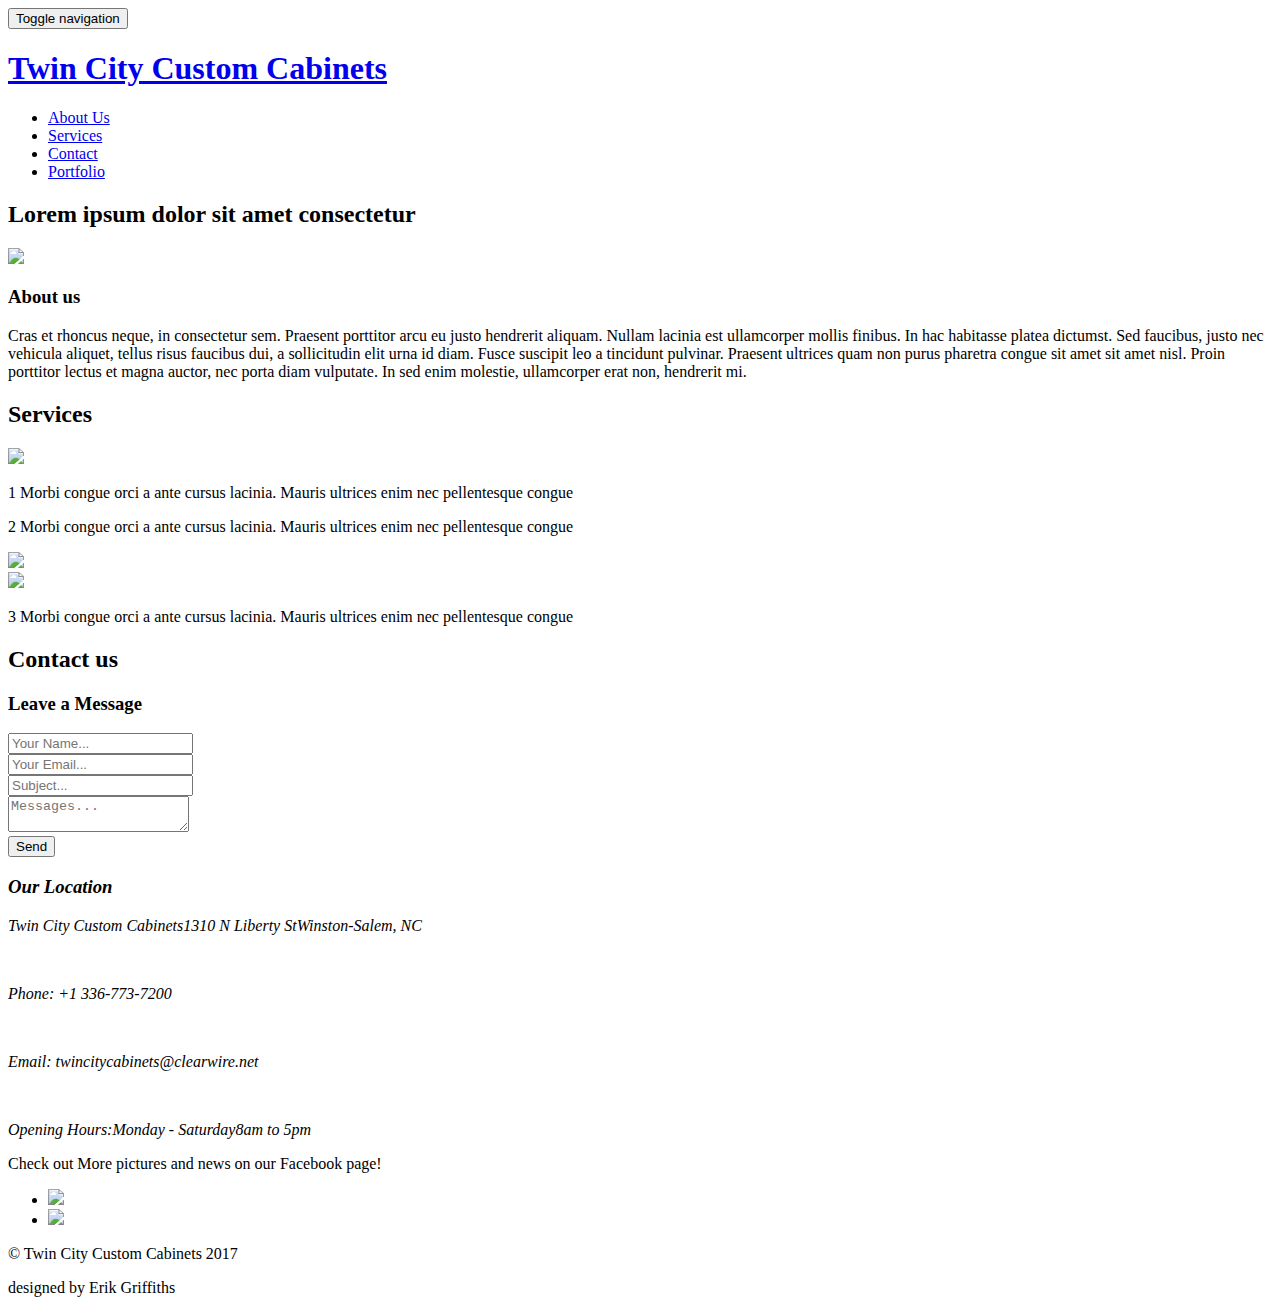
==== index.html @ 6705ba2a "Add files via upload" ====
<!DOCTYPE html>
<!--[if lt IE 7]>      <html lang="en" class="no-js lt-ie9 lt-ie8 lt-ie7"> <![endif]-->
<!--[if IE 7]>         <html lang="en" class="no-js lt-ie9 lt-ie8"> <![endif]-->
<!--[if IE 8]>         <html lang="en" class="no-js lt-ie9"> <![endif]-->
<!--[if gt IE 8]><!--> <html lang="en" class="no-js"> <!--<![endif]-->
    <head>
    	<!-- meta character set -->
        <meta charset="utf-8">
		<!-- Always force latest IE rendering engine or request Chrome Frame -->
        <meta http-equiv="X-UA-Compatible" content="IE=edge,chrome=1">
        <title>Twin City Custom Cabinets</title>
		<!-- Meta Description -->
        <meta name="description" content="">
        <meta name="keywords" content="">
        <meta name="author" content="Erik Griffiths">

		<!-- Mobile Specific Meta -->
        <meta name="viewport" content="width=device-width, initial-scale=1">

		<!-- CSS
		================================================== -->

		<link href='http://fonts.googleapis.com/css?family=Open+Sans:400,300,700' rel='stylesheet' type='text/css'>
    <link href="https://fonts.googleapis.com/css?family=Roboto" rel="stylesheet">
    <link href="https://fonts.googleapis.com/css?family=Open+Sans" rel="stylesheet">
		<!-- Fontawesome Icon font -->
        <link rel="stylesheet" href="css/font-awesome.min.css">
		<!-- bootstrap.min -->
        <link rel="stylesheet" href="css/jquery.fancybox.css">
		<!-- bootstrap.min -->
        <link rel="stylesheet" href="css/bootstrap.css">
		<!-- bootstrap.min -->
        <link rel="stylesheet" href="css/owl.carousel.css">
		<!-- bootstrap.min -->
        <link rel="stylesheet" href="css/slit-slider.css">
		<!-- bootstrap.min -->
        <link rel="stylesheet" href="css/animate.css">
		<!-- Main Stylesheet -->
        <link rel="stylesheet" href="css/main.css">

		<!-- Modernizer Script for old Browsers -->
        <script src="js/modernizr-2.6.2.min.js"></script>

    </head>

    <body id="body">

		<!-- preloader -->
		<div id="preloader">
      <div class="preloader1">
           <span></span>
           <span></span>
           <span></span>
           <span></span>
           <span></span>
           <span></span>
           <span></span>
           <span></span>
           <span></span>
           <span></span>
          </div>
		</div>
		<!-- end preloader -->

        <!--
        Fixed Navigation
        ==================================== -->
        <header id="navigation" class="navbar-inverse navbar-fixed-top animated-header">

                <div class="navbar-header">
                    <!-- responsive nav button -->
					<button type="button" class="navbar-toggle" data-toggle="collapse" data-target=".navbar-collapse">
						<span class="sr-only">Toggle navigation</span>
						<span class="icon-bar"></span>
						<span class="icon-bar"></span>
						<span class="icon-bar"></span>
                    </button>
					<!-- /responsive nav button -->

					<!-- logo -->
					<h1 class="brand">
						<a href="#body">Twin City Custom Cabinets</a>
					</h1>
					<!-- /logo -->
                </div>

				<!-- main nav -->
                <nav class="collapse navbar-collapse navbar-right" role="navigation">

                    <ul class="nav navbar-nav">
                        <li><a href="#about">About Us</a></li>
                        <li><a href="#service">Services</a></li>
                        <li><a href="#contact">Contact</a></li>
                        <li><a href="portfolio.html">Portfolio</a></li>
                    </ul>

                </nav>
				<!-- /main nav -->


        </header>
        <!--
        End Fixed Navigation
        ==================================== -->

		<main class="site-content" role="main">

        <!--
        Home Slider
        ==================================== -->

		<section id="home">

				<div class="opening">

        </div>
        <div class="caption-content" >
            <h2>Lorem ipsum dolor sit amet consectetur</h2>
            <p></p>

        </div>
          <!--<div class="continue-icon">
            <a href="#service"><i class="fa fa-angle-double-down fa-3x"></i></a>
          </div>-->
		</section>

        <!--
        End Home SliderEnd
        ==================================== -->

        <!-- about section -->
        <section id="about">
          <div class="shape">
            </div>
          <div class="container">
            <div class="row no-gutter">
              <div class="col-md-4 col-xs-12 wow animated fadeInLeft">
                <img src="img/14690860_1115440828552560_2654592080508162245_n.jpg" width="100%" ></img>
              </div>
              <div class="col-md-8 col-xs-12 message wow animated fadeInRight">
              <h3>About us</h3>
              <p>Cras et rhoncus neque, in consectetur sem. Praesent porttitor arcu eu justo hendrerit aliquam. Nullam lacinia est ullamcorper mollis finibus. In hac habitasse platea dictumst. Sed faucibus, justo nec vehicula aliquet, tellus risus faucibus dui, a sollicitudin elit urna id diam. Fusce suscipit leo a tincidunt pulvinar. Praesent ultrices quam non purus pharetra congue sit amet sit amet nisl. Proin porttitor lectus et magna auctor, nec porta diam vulputate. In sed enim molestie, ullamcorper erat non, hendrerit mi.</p>
            </div>
            </div>
            </div>
        </section>



			 <!--Service section-->
			<section id="service">
        <div class="">

						<div class="sec-title text-center">
							<h2 class="">Services</h2>
							<p class=""></p>
						</div>
            <div id="grid">

              <div id="image1"class="image  grid-item line1">
              <img src="img/services/pexels-photo-239886.jpeg"></img>
            </div>
              <div id="discription1" class="discription grid-item line1">
                <p>1 Morbi congue orci a ante cursus lacinia. Mauris ultrices enim nec pellentesque congue</p>
                </div>



              <div id="discription2" class="discription grid-item line2">
                <p>2 Morbi congue orci a ante cursus lacinia. Mauris ultrices enim nec pellentesque congue</p>
              </div>
              <div id="image2" class="image grid-item line2">
              <img src="img/services/10300787_777779992318647_8379917099890506531_n.jpg"></img>
              </div>


              <div id="image3" class="image grid-item line3">
              <img src="img/services/pexels-photo-29596.jpg" ></img>
            </div>
              <div id="discription3" class="discription grid-item line3">
                <p>3 Morbi congue orci a ante cursus lacinia. Mauris ultrices enim nec pellentesque congue</p>
                </div>


          </div>
				</div>
			</section>
			<!-- end Service section -->

      <!--Devices section
     <section id="Devices">
       <div class="shape">
       </div>
       <div class="container">
         <div class="row">

           <div class="sec-title text-center">
             <h2 class="wow animated bounceInLeft"></h2>
             <h3 class="wow animated bounceInRight">Your customers are not limited to a single device why should your website be?</h3>
           </div>
           <div class="col-md-6 col-sm-6 col-xs-16 text-center wow animated fadeInRight"  data-wow-delay="0.2s">
             <div class="device-item">
               <div class="computer-icon">
                 <img src="img/icons/responsive-icon-24460.png" width="500px">
              </div>
             </div>
           </div>
           <div class="col-md-6 col-sm-6 col-xs-16 text-center wow animated fadeInRight">
             <div class="device-item">
               <div class="text">
                 <p>We create websites using the newest and most efficient methods. This way your website will work and scale across all devices.</p>
               </div>
             </div>
           </div>


       </div>
     </div>
     </section>
     <!-- end Devices section -->

     <!--SEO section
    <section id="marketing">
      <div class="shape">
      </div>
      <div class="container">
        <div class="row">

          <div class="sec-title text-center">
            <h2 class="wow animated bounceInLeft"></h2>
            <h3 class="wow animated bounceInRight">Elevate your Brand</h3>
          </div>
          <div class="col-md-5 col-sm-6 col-xs-16 sec-title text-center">
            <h2 class="wow animated bounceInLeft"></h2>
            <h4 class="wow animated bounceInLeft">Bring your brand into the modern era with a beautiful fully loaded responsive website.</h4>
            <h4 class="wow animated bounceInLeft">We can help advertise or improve sells through marketing or bring fresh ideas to help you reach your goals.</h4>

          </div>
          <div class="col-md-7 col-sm-6 col-xs-16">
          <div class="col-md-4 col-sm-6 col-xs-16 text-center wow animated zoomIn">
            <div class="marketing-item">
              <div class="marketing-icon">
                <i class="fa fa-globe fa-3x"></i>
              </div>
              <h3></h3>
              <p>Let the world see your brand</p>
            </div>
          </div>

          <div class="col-md-4 col-sm-6 col-xs-16 text-center wow animated zoomIn" data-wow-delay="0.2s">
            <div class="marketing-item">
              <div class="marketing-icon">
                <i class="fa fa-shopping-cart fa-3x"></i>
              </div>
              <h3></h3>
              <p>Create a online store. </p>
            </div>
          </div>

          <div class="col-md-4 col-sm-6 col-xs-16 text-center wow animated zoomIn" data-wow-delay="0.4s">
            <div class="marketing-item">
              <div class="marketing-icon">
                <i class="fa fa-google-plus fa-3x"></i>
              </div>
              <h3></h3>
              <p>Put your brand on the map with google</p>
            </div>
          </div>
          <div class="col-md-4 col-sm-6 col-xs-16 text-center wow animated zoomIn" data-wow-delay="0.4s">
            <div class="marketing-item">
              <div class="marketing-icon">
                <i class="fa fa-facebook fa-3x"></i>
              </div>
              <h3></h3>
              <p>Start a community on facebook</p>
            </div>
          </div>
          <div class="col-md-4 col-sm-6 col-xs-16 text-center wow animated zoomIn" data-wow-delay="0.4s">
            <div class="marketing-item">
              <div class="marketing-icon">
                <i class="fa fa-line-chart fa-3x"></i>
              </div>
              <h3></h3>
              <p>Increase online brand awareness with SEO</p>
            </div>
          </div>
          <div class="col-md-4 col-sm-6 col-xs-16 text-center wow animated zoomIn" data-wow-delay="0.4s">
            <div class="marketing-item">
              <div class="marketing-icon">
                <i class="fa fa-rocket fa-3x"></i>
              </div>
              <h3></h3>
              <p>Reach new heights with online Advertisement</p>
            </div>
          </div>
          <div class="col-md-4 col-sm-6 col-xs-16 text-center wow animated zoomIn" data-wow-delay="0.4s">
            <div class="marketing-item">
              <div class="marketing-icon">
                <i class="fa fa-print fa-3x"></i>
              </div>
              <h3></h3>
              <p>Create hype with custom flyers</p>
            </div>
          </div>
          <div class="col-md-4 col-sm-6 col-xs-16 text-center wow animated zoomIn" data-wow-delay="0.4s">
            <div class="marketing-item">
              <div class="marketing-icon">
                <i class="fa fa-language fa-3x"></i>
              </div>
              <h3></h3>
              <p>Create a bilingual website </p>
            </div>
          </div>
          <div class="col-md-4 col-sm-6 col-xs-16 text-center wow animated zoomIn" data-wow-delay="0.4s">
            <div class="marketing-item">
              <div class="marketing-icon">
                <i class="fa fa-tasks fa-3x"></i>
              </div>
              <h3></h3>
              <p>Customize your entire experience</p>
            </div>
          </div>
      </div>
    </div>
    </div>
    </section>
    <section id="trans">
      <div class="shape">
        </div>
    </section>


		<!--	<portfolio section
			<section id="portfolio">
				<div class="container">
					<div class="row">

						<div class="sec-title text-center wow animated fadeInDown">
							<h2>FEATURED PROJECTS</h2>
							<p>Lorem ipsum dolor sit amet, consectetur adipiscing elit, sed do eiusmod tempor incididunt ut labore et dolore magna aliqua.</p>
						</div>


						<ul class="project-wrapper wow animated fadeInUp">
							<li class="portfolio-item">
								<img src="img/portfolio/item.jpg" class="img-responsive" alt="Lorem ipsum dolor sit amet, consectetur adipiscing elit, sed do eiusmod tempor incididunt ut labore et dolore magna aliqua. Ut enim ad minim veniam, quis nostrud exercitation ullamco laboris nisi ut aliquip ex ea commodo consequat">
								<figcaption class="mask">
									<h3>Wall street</h3>
									<p>Lorem Ipsum is simply dummy text of the printing and typesetting ndustry. </p>
								</figcaption>
								<ul class="external">
									<li><a class="fancybox" title="Araund The world" data-fancybox-group="works" href="img/portfolio/item.jpg"><i class="fa fa-search"></i></a></li>
									<li><a href=""><i class="fa fa-link"></i></a></li>
								</ul>
							</li>

							<li class="portfolio-item">
								<img src="img/portfolio/item2.jpg" class="img-responsive" alt="Lorem Ipsum is simply dummy text of the printing and typesetting ndustry. ">
								<figcaption class="mask">
									<h3>Wall street</h3>
									<p>Lorem Ipsum is simply dummy text of the printing and typesetting ndustry. </p>
								</figcaption>
								<ul class="external">
									<li><a class="fancybox" title="Wall street" href="img/slider/banner.jpg" data-fancybox-group="works" ><i class="fa fa-search"></i></a></li>
									<li><a href=""><i class="fa fa-link"></i></a></li>
								</ul>
							</li>

							<li class="portfolio-item">
								<img src="img/portfolio/item3.jpg" class="img-responsive" alt="Lorem Ipsum is simply dummy text of the printing and typesetting ndustry. ">
								<figcaption class="mask">
									<h3>Wall street</h3>
									<p>Lorem Ipsum is simply dummy text of the printing and typesetting ndustry. </p>
								</figcaption>
								<ul class="external">
									<li><a class="fancybox" title="Behind The world" data-fancybox-group="works" href="img/portfolio/item3.jpg"><i class="fa fa-search"></i></a></li>
									<li><a href=""><i class="fa fa-link"></i></a></li>
								</ul>
							</li>

							<li class="portfolio-item">
								<img src="img/portfolio/item4.jpg" class="img-responsive" alt="Lorem Ipsum is simply dummy text of the printing and typesetting ndustry.">
								<figcaption class="mask">
									<h3>Wall street</h3>
									<p>Lorem Ipsum is simply dummy text of the printing and typesetting ndustry. </p>
								</figcaption>
								<ul class="external">
									<li><a class="fancybox" title="Wall street 4" data-fancybox-group="works" href="img/portfolio/item4.jpg"><i class="fa fa-search"></i></a></li>
									<li><a href=""><i class="fa fa-link"></i></a></li>
								</ul>
							</li>

							<li class="portfolio-item">
								<img src="img/portfolio/item5.jpg" class="img-responsive" alt="Lorem Ipsum is simply dummy text of the printing and typesetting ndustry. ">
								<figcaption class="mask">
									<h3>Wall street</h3>
									<p>Lorem Ipsum is simply dummy text of the printing and typesetting ndustry. </p>
								</figcaption>
								<ul class="external">
									<li><a class="fancybox" title="Wall street 5" data-fancybox-group="works" href="img/portfolio/item5.jpg"><i class="fa fa-search"></i></a></li>
									<li><a href=""><i class="fa fa-link"></i></a></li>
								</ul>
							</li>

							<li class="portfolio-item">
								<img src="img/portfolio/item6.jpg" class="img-responsive" alt="Lorem Ipsum is simply dummy text of the printing and typesetting ndustry. ">
								<figcaption class="mask">
									<h3>Wall street</h3>
									<p>Lorem Ipsum is simply dummy text of the printing and typesetting ndustry. </p>
								</figcaption>
								<ul class="external">
									<li><a class="fancybox" title="Wall street 6" data-fancybox-group="works" href="img/portfolio/item6.jpg"><i class="fa fa-search"></i></a></li>
									<li><a href=""><i class="fa fa-link"></i></a></li>
								</ul>
							</li>
						</ul>

					</div>
				</div>
			</section>
			<!-- end portfolio section -->

			<!-- Testimonial section
			<section id="testimonials" class="parallax">
				<div class="overlay">
					<div class="container">
						<div class="row">

							<div class="sec-title text-center white wow animated fadeInDown">
								<h2>What people say</h2>
							</div>

							<div id="testimonial" class=" wow animated fadeInUp">
								<div class="testimonial-item text-center">
									<img src="img/member-1.jpg" alt="Our Clients">
									<div class="clearfix">
										<span>Katty Flower</span>
										<p>Lorem ipsum dolor sit amet, consectetur adipiscing elit, sed do eiusmod tempor incididunt ut labore et dolore magna aliqua. Ut enim ad minim veniam, quis nostrud exercitation ullamco laboris nisi ut aliquip ex ea commodo consequat. Duis aute irure dolor in reprehenderit in voluptate velit esse cillum dolore eu fugiat nulla pariatur.</p>
									</div>
								</div>
								<div class="testimonial-item text-center">
									<img src="img/member-1.jpg" alt="Our Clients">
									<div class="clearfix">
										<span>Katty Flower</span>
										<p>Lorem ipsum dolor sit amet, consectetur adipiscing elit, sed do eiusmod tempor incididunt ut labore et dolore magna aliqua. Ut enim ad minim veniam, quis nostrud exercitation ullamco laboris nisi ut aliquip ex ea commodo consequat. Duis aute irure dolor in reprehenderit in voluptate velit esse cillum dolore eu fugiat nulla pariatur.</p>
									</div>
								</div>
								<div class="testimonial-item text-center">
									<img src="img/member-1.jpg" alt="Our Clients">
									<div class="clearfix">
										<span>Katty Flower</span>
										<p>Lorem ipsum dolor sit amet, consectetur adipiscing elit, sed do eiusmod tempor incididunt ut labore et dolore magna aliqua. Ut enim ad minim veniam, quis nostrud exercitation ullamco laboris nisi ut aliquip ex ea commodo consequat. Duis aute irure dolor in reprehenderit in voluptate velit esse cillum dolore eu fugiat nulla pariatur.</p>
									</div>
								</div>
							</div>

						</div>
					</div>
				</div>
			</section>
			<!-- end Testimonial section -->

			<!-- Price section -
			<section id="price">
				<div class="container">
					<div class="row">

						<div class="sec-title text-center wow animated fadeInDown">
							<h2>Price</h2>
							<p>Our price for your company</p>
						</div>

						<div class="col-md-4 wow animated fadeInUp">
							<div class="price-table text-center">
								<span>Silver</span>
								<div class="value">
									<span>$</span>
									<span>24,35</span><br>
									<span>month</span>
								</div>
								<ul>
									<li>No Bonus Points</li>
									<li>No Bonus Points</li>
									<li>No Bonus Points</li>
									<li>No Bonus Points</li>
									<li><a href="#">sign up</a></li>
								</ul>
							</div>
						</div>

						<div class="col-md-4 wow animated fadeInUp" data-wow-delay="0.4s">
							<div class="price-table featured text-center">
								<span>Gold</span>
								<div class="value">
									<span>$</span>
									<span>50,00</span><br>
									<span>month</span>
								</div>
								<ul>
									<li>Free Trial</li>
									<li>Free Trial</li>
									<li>Free Trial</li>
									<li>Free Trial</li>
									<li><a href="#">sign up</a></li>
								</ul>
							</div>
						</div>

						<div class="col-md-4 wow animated fadeInUp" data-wow-delay="0.8s">
							<div class="price-table text-center">
								<span>Diamond</span>
								<div class="value">
									<span>$</span>
									<span>123,12</span><br>
									<span>month</span>
								</div>
								<ul>
									<li>All Bonus Points</li>
									<li>All Bonus Points</li>
									<li>All Bonus Points</li>
									<li>All Bonus Points</li>
									<li><a href="#">sign up</a></li>
								</ul>
							</div>
						</div>

					</div>
				</div>
			</section>
			<!-- end Price section -->

			<!-- Social section -
			<section id="social" class="parallax">
				<div class="overlay">
					<div class="container">
						<div class="row">

							<div class="sec-title text-center white wow animated fadeInDown">
								<h2>FOLLOW US</h2>
								<p>Beautifully simple follow buttons to help you get followers on</p>
							</div>

							<ul class="social-button">
								<li class="wow animated zoomIn"><a href="#"><i class="fa fa-thumbs-up fa-2x"></i></a></li>
								<li class="wow animated zoomIn" data-wow-delay="0.3s"><a href="#"><i class="fa fa-twitter fa-2x"></i></a></li>
								<li class="wow animated zoomIn" data-wow-delay="0.6s"><a href="#"><i class="fa fa-dribbble fa-2x"></i></a></li>
							</ul>

						</div>
					</div>
				</div>
			</section>
			<!-- end Social section -->

			<!--Contact section-->
			<section id="contact" >
					<div class="row">

						<div class="sec-title text-center wow animated fadeInDown">
							<h2>Contact us</h2>

						</div>


						<div class="col-md-5 contact-form wow animated fadeInLeft">
              <h3>Leave a Message</h3>
							<form action="#" method="post">
								<div class="input-field">
									<input type="text" name="name" class="form-control" placeholder="Your Name...">
								</div>
								<div class="input-field">
									<input type="email" name="email" class="form-control" placeholder="Your Email...">
								</div>
								<div class="input-field">
									<input type="text" name="subject" class="form-control" placeholder="Subject...">
								</div>
								<div class="input-field">
									<textarea name="message" class="form-control" placeholder="Messages..."></textarea>
								</div>
						       	<button type="submit" id="submit" class="btn btn-blue btn-effect">Send</button>
							</form>
						</div>

						<div class="col-md-3 wow animated fadeInRight">
							<address class="contact-details">
								<h3>Our Location</h3>
								<p>Twin City  Custom Cabinets<span>1310 N Liberty St</span><span>Winston-Salem, NC</span></p><br>
								<p>Phone: +1 336-773-7200</p><br>
								<p>Email: twincitycabinets@clearwire.net</p><br>
                <p>Opening Hours:<span>Monday - Saturday</span><span>8am to 5pm</span></p>
							</address>
						</div>
            <div class="col-md-4 wow animated fadeInRight">
              <section id="google-map">
        				<div id="map-canvas" class="wow animated fadeInUp"></div>
        			</section>
						</div>
				</div>
			</section>
			<!--end Contact section-->

			<!--<section id="google-map">
				<div id="map-canvas" class="wow animated fadeInUp"></div>
			</section>-->

		</main>

		<footer id="footer">
			<div class="container">
				<div class="row text-center">
					<div class="footer-content">
						<div class="wow animated fadeInDown">
							<p>Check out More pictures and news on our Facebook page!</p>
						</div>
						<div class="footer-social">
							<ul>
								<li class="wow animated zoomIn"><a href="https://www.facebook.com/Twin-City-Custom-Cabinets-148078161955503/"><img src="img/facebook-transparent-pics-18.png" width="50px"></a></li>
                <li class="houzz wow animated zoomIn"><a href="https://www.houzz.de/pro/twincitycabinets/twin-city-custom-cabinets?irs=US"><img src="img/houzz_logo.png" width="80px"></a></li>
              </ul>
						</div>

						<p>© Twin City Custom Cabinets 2017</p>
					</div>
          <p class="designed">designed by Erik Griffiths</p>
				</div>
			</div>
		</footer>

		<!-- Essential jQuery Plugins
		================================================== -->
		<!-- Main jQuery -->
        <script src="js/jquery-1.11.1.min.js"></script>
		<!-- Twitter Bootstrap -->
        <script src="js/bootstrap.js"></script>
		<!-- Single Page Nav -->
        <script src="js/jquery.singlePageNav.min.js"></script>
		<!-- jquery.fancybox.pack -->
        <script src="js/jquery.fancybox.pack.js"></script>
		<!-- Google Map API -->
		<script src="http://maps.google.com/maps/api/js?sensor=false"></script>
		<!-- Owl Carousel -->
        <script src="js/owl.carousel.min.js"></script>
        <!-- jquery easing -->
        <script src="js/jquery.easing.min.js"></script>
        <!-- Fullscreen slider -->
        <script src="js/jquery.slitslider.js"></script>
        <script src="js/jquery.ba-cond.min.js"></script>
		<!-- onscroll animation -->
        <script src="js/wow.min.js"></script>
		<!-- Custom Functions -->
        <script src="js/main.js"></script>
    </body>
</html>
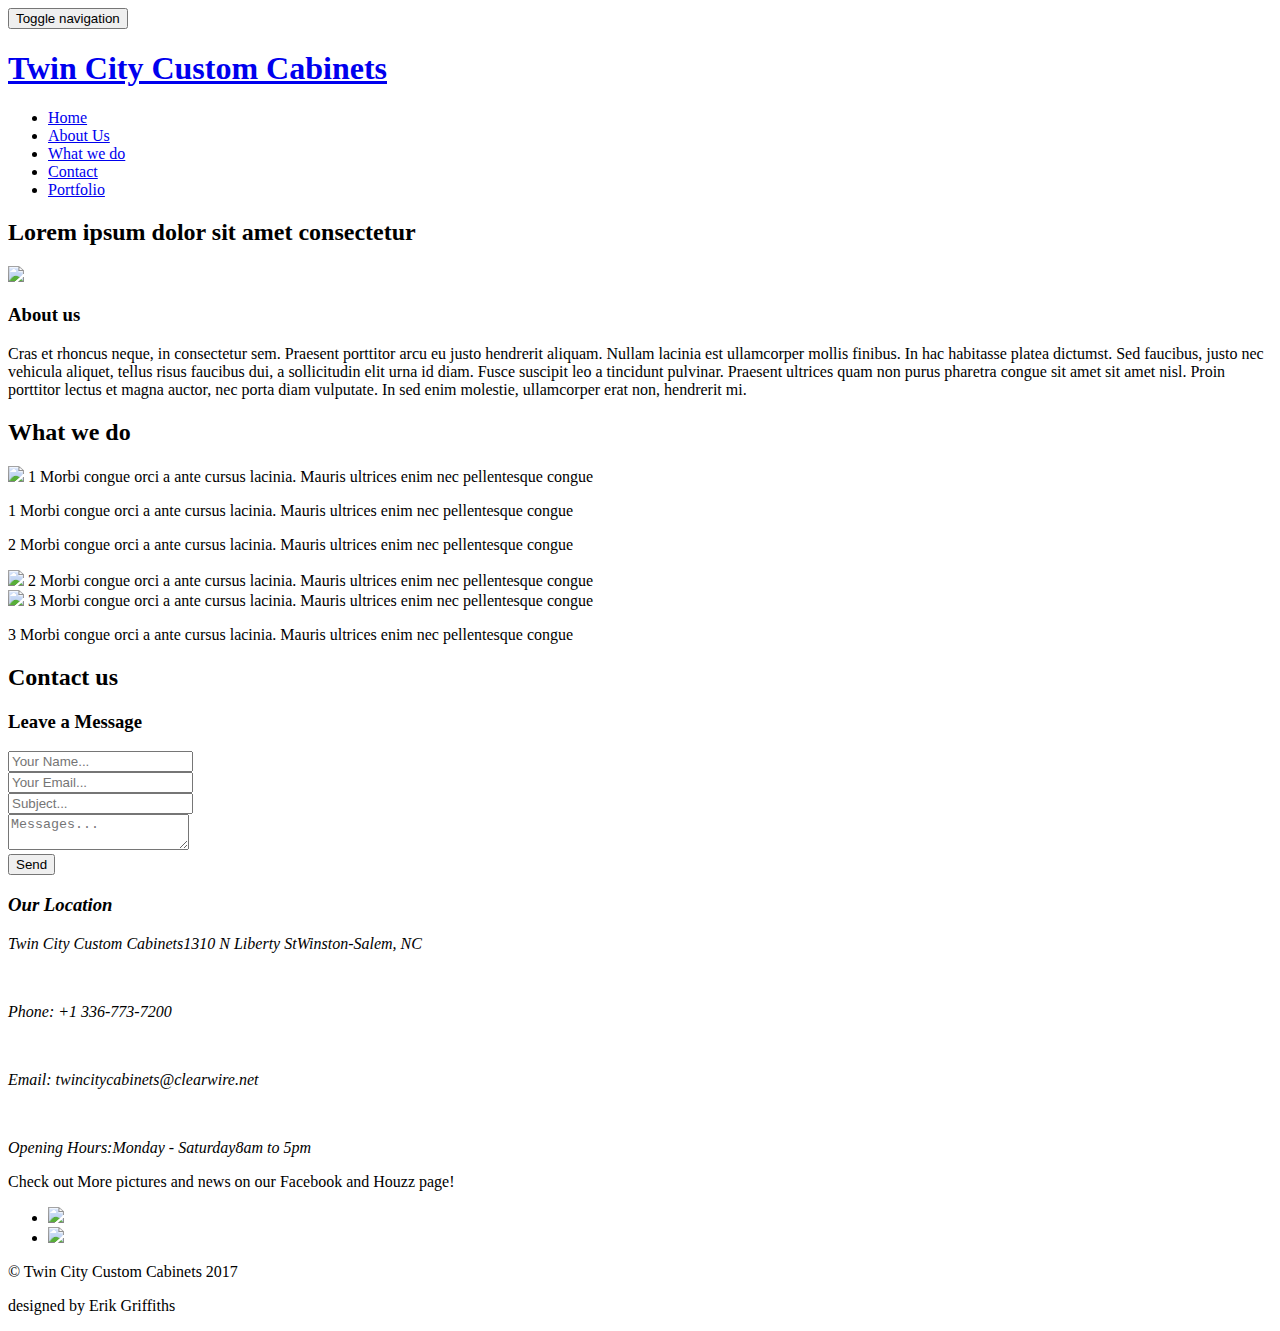
==== commit e5a35dc8: "Add files via upload" ====
--- a/index.html
+++ b/index.html
@@ -20,10 +20,9 @@
 
 		<!-- CSS
 		================================================== -->
-
+    <link href="https://fonts.googleapis.com/css?family=Dancing+Script" rel="stylesheet">
 		<link href='http://fonts.googleapis.com/css?family=Open+Sans:400,300,700' rel='stylesheet' type='text/css'>
-    <link href="https://fonts.googleapis.com/css?family=Roboto" rel="stylesheet">
-    <link href="https://fonts.googleapis.com/css?family=Open+Sans" rel="stylesheet">
+    <link href="https://fonts.googleapis.com/css?family=Lora" rel="stylesheet">
 		<!-- Fontawesome Icon font -->
         <link rel="stylesheet" href="css/font-awesome.min.css">
 		<!-- bootstrap.min -->
@@ -89,8 +88,9 @@
                 <nav class="collapse navbar-collapse navbar-right" role="navigation">
 
                     <ul class="nav navbar-nav">
+                        <li><a href="#body">Home</a></li>
                         <li><a href="#about">About Us</a></li>
-                        <li><a href="#service">Services</a></li>
+                        <li><a href="#service">What we do</a></li>
                         <li><a href="#contact">Contact</a></li>
                         <li><a href="portfolio.html">Portfolio</a></li>
                     </ul>
@@ -134,8 +134,8 @@
           <div class="shape">
             </div>
           <div class="container">
-            <div class="row no-gutter">
-              <div class="col-md-4 col-xs-12 wow animated fadeInLeft">
+            <div class="row">
+              <div class=" about-image col-md-4 col-xs-12 wow animated fadeInLeft">
                 <img src="img/14690860_1115440828552560_2654592080508162245_n.jpg" width="100%" ></img>
               </div>
               <div class="col-md-8 col-xs-12 message wow animated fadeInRight">
@@ -151,421 +151,53 @@
 			 <!--Service section-->
 			<section id="service">
         <div class="">
-
 						<div class="sec-title text-center">
-							<h2 class="">Services</h2>
+							<h2 class="">What we do</h2>
 							<p class=""></p>
 						</div>
-            <div id="grid">
-
-              <div id="image1"class="image  grid-item line1">
-              <img src="img/services/pexels-photo-239886.jpeg"></img>
-            </div>
-              <div id="discription1" class="discription grid-item line1">
-                <p>1 Morbi congue orci a ante cursus lacinia. Mauris ultrices enim nec pellentesque congue</p>
-                </div>
-
-
-
-              <div id="discription2" class="discription grid-item line2">
-                <p>2 Morbi congue orci a ante cursus lacinia. Mauris ultrices enim nec pellentesque congue</p>
-              </div>
-              <div id="image2" class="image grid-item line2">
-              <img src="img/services/10300787_777779992318647_8379917099890506531_n.jpg"></img>
-              </div>
-
-
-              <div id="image3" class="image grid-item line3">
-              <img src="img/services/pexels-photo-29596.jpg" ></img>
-            </div>
-              <div id="discription3" class="discription grid-item line3">
-                <p>3 Morbi congue orci a ante cursus lacinia. Mauris ultrices enim nec pellentesque congue</p>
-                </div>
-
-
+            <div id="grid" class"row">
+
+            <div id="image1"class="image  grid-item col-md-6">
+              <div class="layer">
+              </div>
+            <img src="img/services/pexels-photo-239886.jpeg"></img>
+            <span>1 Morbi congue orci a ante cursus lacinia. Mauris ultrices enim nec pellentesque congue</span>
+            </div>
+            <div id="discription1" class="discription grid-item col-md-6">
+              <p>1 Morbi congue orci a ante cursus lacinia. Mauris ultrices enim nec pellentesque congue</p>
+            </div>
+            <div id="discription2" class="discription grid-item col-md-6">
+            <p>2 Morbi congue orci a ante cursus lacinia. Mauris ultrices enim nec pellentesque congue</p>
+            </div>
+            <div id="image2" class="image grid-item col-md-6">
+              <div class="layer">
+              </div>
+            <img src="img/services/10300787_777779992318647_8379917099890506531_n.jpg"></img>
+            <span>2 Morbi congue orci a ante cursus lacinia. Mauris ultrices enim nec pellentesque congue</span>
+            </div>
+            <div id="image3" class="image grid-item col-md-6">
+              <div class="layer">
+              </div>
+            <img src="img/services/pexels-photo-29596.jpg" ></img>
+            <span>3 Morbi congue orci a ante cursus lacinia. Mauris ultrices enim nec pellentesque congue</span>
+            </div>
+            <div id="discription3" class="discription grid-item col-md-6">
+            <p>3 Morbi congue orci a ante cursus lacinia. Mauris ultrices enim nec pellentesque congue</p>
+            </div>
           </div>
 				</div>
 			</section>
 			<!-- end Service section -->
 
-      <!--Devices section
-     <section id="Devices">
-       <div class="shape">
-       </div>
-       <div class="container">
-         <div class="row">
-
-           <div class="sec-title text-center">
-             <h2 class="wow animated bounceInLeft"></h2>
-             <h3 class="wow animated bounceInRight">Your customers are not limited to a single device why should your website be?</h3>
-           </div>
-           <div class="col-md-6 col-sm-6 col-xs-16 text-center wow animated fadeInRight"  data-wow-delay="0.2s">
-             <div class="device-item">
-               <div class="computer-icon">
-                 <img src="img/icons/responsive-icon-24460.png" width="500px">
-              </div>
-             </div>
-           </div>
-           <div class="col-md-6 col-sm-6 col-xs-16 text-center wow animated fadeInRight">
-             <div class="device-item">
-               <div class="text">
-                 <p>We create websites using the newest and most efficient methods. This way your website will work and scale across all devices.</p>
-               </div>
-             </div>
-           </div>
-
-
-       </div>
-     </div>
-     </section>
-     <!-- end Devices section -->
-
-     <!--SEO section
-    <section id="marketing">
-      <div class="shape">
-      </div>
-      <div class="container">
-        <div class="row">
-
-          <div class="sec-title text-center">
-            <h2 class="wow animated bounceInLeft"></h2>
-            <h3 class="wow animated bounceInRight">Elevate your Brand</h3>
-          </div>
-          <div class="col-md-5 col-sm-6 col-xs-16 sec-title text-center">
-            <h2 class="wow animated bounceInLeft"></h2>
-            <h4 class="wow animated bounceInLeft">Bring your brand into the modern era with a beautiful fully loaded responsive website.</h4>
-            <h4 class="wow animated bounceInLeft">We can help advertise or improve sells through marketing or bring fresh ideas to help you reach your goals.</h4>
-
-          </div>
-          <div class="col-md-7 col-sm-6 col-xs-16">
-          <div class="col-md-4 col-sm-6 col-xs-16 text-center wow animated zoomIn">
-            <div class="marketing-item">
-              <div class="marketing-icon">
-                <i class="fa fa-globe fa-3x"></i>
-              </div>
-              <h3></h3>
-              <p>Let the world see your brand</p>
-            </div>
-          </div>
-
-          <div class="col-md-4 col-sm-6 col-xs-16 text-center wow animated zoomIn" data-wow-delay="0.2s">
-            <div class="marketing-item">
-              <div class="marketing-icon">
-                <i class="fa fa-shopping-cart fa-3x"></i>
-              </div>
-              <h3></h3>
-              <p>Create a online store. </p>
-            </div>
-          </div>
-
-          <div class="col-md-4 col-sm-6 col-xs-16 text-center wow animated zoomIn" data-wow-delay="0.4s">
-            <div class="marketing-item">
-              <div class="marketing-icon">
-                <i class="fa fa-google-plus fa-3x"></i>
-              </div>
-              <h3></h3>
-              <p>Put your brand on the map with google</p>
-            </div>
-          </div>
-          <div class="col-md-4 col-sm-6 col-xs-16 text-center wow animated zoomIn" data-wow-delay="0.4s">
-            <div class="marketing-item">
-              <div class="marketing-icon">
-                <i class="fa fa-facebook fa-3x"></i>
-              </div>
-              <h3></h3>
-              <p>Start a community on facebook</p>
-            </div>
-          </div>
-          <div class="col-md-4 col-sm-6 col-xs-16 text-center wow animated zoomIn" data-wow-delay="0.4s">
-            <div class="marketing-item">
-              <div class="marketing-icon">
-                <i class="fa fa-line-chart fa-3x"></i>
-              </div>
-              <h3></h3>
-              <p>Increase online brand awareness with SEO</p>
-            </div>
-          </div>
-          <div class="col-md-4 col-sm-6 col-xs-16 text-center wow animated zoomIn" data-wow-delay="0.4s">
-            <div class="marketing-item">
-              <div class="marketing-icon">
-                <i class="fa fa-rocket fa-3x"></i>
-              </div>
-              <h3></h3>
-              <p>Reach new heights with online Advertisement</p>
-            </div>
-          </div>
-          <div class="col-md-4 col-sm-6 col-xs-16 text-center wow animated zoomIn" data-wow-delay="0.4s">
-            <div class="marketing-item">
-              <div class="marketing-icon">
-                <i class="fa fa-print fa-3x"></i>
-              </div>
-              <h3></h3>
-              <p>Create hype with custom flyers</p>
-            </div>
-          </div>
-          <div class="col-md-4 col-sm-6 col-xs-16 text-center wow animated zoomIn" data-wow-delay="0.4s">
-            <div class="marketing-item">
-              <div class="marketing-icon">
-                <i class="fa fa-language fa-3x"></i>
-              </div>
-              <h3></h3>
-              <p>Create a bilingual website </p>
-            </div>
-          </div>
-          <div class="col-md-4 col-sm-6 col-xs-16 text-center wow animated zoomIn" data-wow-delay="0.4s">
-            <div class="marketing-item">
-              <div class="marketing-icon">
-                <i class="fa fa-tasks fa-3x"></i>
-              </div>
-              <h3></h3>
-              <p>Customize your entire experience</p>
-            </div>
-          </div>
-      </div>
-    </div>
-    </div>
-    </section>
-    <section id="trans">
-      <div class="shape">
-        </div>
-    </section>
-
-
-		<!--	<portfolio section
-			<section id="portfolio">
-				<div class="container">
-					<div class="row">
-
-						<div class="sec-title text-center wow animated fadeInDown">
-							<h2>FEATURED PROJECTS</h2>
-							<p>Lorem ipsum dolor sit amet, consectetur adipiscing elit, sed do eiusmod tempor incididunt ut labore et dolore magna aliqua.</p>
-						</div>
-
-
-						<ul class="project-wrapper wow animated fadeInUp">
-							<li class="portfolio-item">
-								<img src="img/portfolio/item.jpg" class="img-responsive" alt="Lorem ipsum dolor sit amet, consectetur adipiscing elit, sed do eiusmod tempor incididunt ut labore et dolore magna aliqua. Ut enim ad minim veniam, quis nostrud exercitation ullamco laboris nisi ut aliquip ex ea commodo consequat">
-								<figcaption class="mask">
-									<h3>Wall street</h3>
-									<p>Lorem Ipsum is simply dummy text of the printing and typesetting ndustry. </p>
-								</figcaption>
-								<ul class="external">
-									<li><a class="fancybox" title="Araund The world" data-fancybox-group="works" href="img/portfolio/item.jpg"><i class="fa fa-search"></i></a></li>
-									<li><a href=""><i class="fa fa-link"></i></a></li>
-								</ul>
-							</li>
-
-							<li class="portfolio-item">
-								<img src="img/portfolio/item2.jpg" class="img-responsive" alt="Lorem Ipsum is simply dummy text of the printing and typesetting ndustry. ">
-								<figcaption class="mask">
-									<h3>Wall street</h3>
-									<p>Lorem Ipsum is simply dummy text of the printing and typesetting ndustry. </p>
-								</figcaption>
-								<ul class="external">
-									<li><a class="fancybox" title="Wall street" href="img/slider/banner.jpg" data-fancybox-group="works" ><i class="fa fa-search"></i></a></li>
-									<li><a href=""><i class="fa fa-link"></i></a></li>
-								</ul>
-							</li>
-
-							<li class="portfolio-item">
-								<img src="img/portfolio/item3.jpg" class="img-responsive" alt="Lorem Ipsum is simply dummy text of the printing and typesetting ndustry. ">
-								<figcaption class="mask">
-									<h3>Wall street</h3>
-									<p>Lorem Ipsum is simply dummy text of the printing and typesetting ndustry. </p>
-								</figcaption>
-								<ul class="external">
-									<li><a class="fancybox" title="Behind The world" data-fancybox-group="works" href="img/portfolio/item3.jpg"><i class="fa fa-search"></i></a></li>
-									<li><a href=""><i class="fa fa-link"></i></a></li>
-								</ul>
-							</li>
-
-							<li class="portfolio-item">
-								<img src="img/portfolio/item4.jpg" class="img-responsive" alt="Lorem Ipsum is simply dummy text of the printing and typesetting ndustry.">
-								<figcaption class="mask">
-									<h3>Wall street</h3>
-									<p>Lorem Ipsum is simply dummy text of the printing and typesetting ndustry. </p>
-								</figcaption>
-								<ul class="external">
-									<li><a class="fancybox" title="Wall street 4" data-fancybox-group="works" href="img/portfolio/item4.jpg"><i class="fa fa-search"></i></a></li>
-									<li><a href=""><i class="fa fa-link"></i></a></li>
-								</ul>
-							</li>
-
-							<li class="portfolio-item">
-								<img src="img/portfolio/item5.jpg" class="img-responsive" alt="Lorem Ipsum is simply dummy text of the printing and typesetting ndustry. ">
-								<figcaption class="mask">
-									<h3>Wall street</h3>
-									<p>Lorem Ipsum is simply dummy text of the printing and typesetting ndustry. </p>
-								</figcaption>
-								<ul class="external">
-									<li><a class="fancybox" title="Wall street 5" data-fancybox-group="works" href="img/portfolio/item5.jpg"><i class="fa fa-search"></i></a></li>
-									<li><a href=""><i class="fa fa-link"></i></a></li>
-								</ul>
-							</li>
-
-							<li class="portfolio-item">
-								<img src="img/portfolio/item6.jpg" class="img-responsive" alt="Lorem Ipsum is simply dummy text of the printing and typesetting ndustry. ">
-								<figcaption class="mask">
-									<h3>Wall street</h3>
-									<p>Lorem Ipsum is simply dummy text of the printing and typesetting ndustry. </p>
-								</figcaption>
-								<ul class="external">
-									<li><a class="fancybox" title="Wall street 6" data-fancybox-group="works" href="img/portfolio/item6.jpg"><i class="fa fa-search"></i></a></li>
-									<li><a href=""><i class="fa fa-link"></i></a></li>
-								</ul>
-							</li>
-						</ul>
-
-					</div>
-				</div>
-			</section>
-			<!-- end portfolio section -->
-
-			<!-- Testimonial section
-			<section id="testimonials" class="parallax">
-				<div class="overlay">
-					<div class="container">
-						<div class="row">
-
-							<div class="sec-title text-center white wow animated fadeInDown">
-								<h2>What people say</h2>
-							</div>
-
-							<div id="testimonial" class=" wow animated fadeInUp">
-								<div class="testimonial-item text-center">
-									<img src="img/member-1.jpg" alt="Our Clients">
-									<div class="clearfix">
-										<span>Katty Flower</span>
-										<p>Lorem ipsum dolor sit amet, consectetur adipiscing elit, sed do eiusmod tempor incididunt ut labore et dolore magna aliqua. Ut enim ad minim veniam, quis nostrud exercitation ullamco laboris nisi ut aliquip ex ea commodo consequat. Duis aute irure dolor in reprehenderit in voluptate velit esse cillum dolore eu fugiat nulla pariatur.</p>
-									</div>
-								</div>
-								<div class="testimonial-item text-center">
-									<img src="img/member-1.jpg" alt="Our Clients">
-									<div class="clearfix">
-										<span>Katty Flower</span>
-										<p>Lorem ipsum dolor sit amet, consectetur adipiscing elit, sed do eiusmod tempor incididunt ut labore et dolore magna aliqua. Ut enim ad minim veniam, quis nostrud exercitation ullamco laboris nisi ut aliquip ex ea commodo consequat. Duis aute irure dolor in reprehenderit in voluptate velit esse cillum dolore eu fugiat nulla pariatur.</p>
-									</div>
-								</div>
-								<div class="testimonial-item text-center">
-									<img src="img/member-1.jpg" alt="Our Clients">
-									<div class="clearfix">
-										<span>Katty Flower</span>
-										<p>Lorem ipsum dolor sit amet, consectetur adipiscing elit, sed do eiusmod tempor incididunt ut labore et dolore magna aliqua. Ut enim ad minim veniam, quis nostrud exercitation ullamco laboris nisi ut aliquip ex ea commodo consequat. Duis aute irure dolor in reprehenderit in voluptate velit esse cillum dolore eu fugiat nulla pariatur.</p>
-									</div>
-								</div>
-							</div>
-
-						</div>
-					</div>
-				</div>
-			</section>
-			<!-- end Testimonial section -->
-
-			<!-- Price section -
-			<section id="price">
-				<div class="container">
-					<div class="row">
-
-						<div class="sec-title text-center wow animated fadeInDown">
-							<h2>Price</h2>
-							<p>Our price for your company</p>
-						</div>
-
-						<div class="col-md-4 wow animated fadeInUp">
-							<div class="price-table text-center">
-								<span>Silver</span>
-								<div class="value">
-									<span>$</span>
-									<span>24,35</span><br>
-									<span>month</span>
-								</div>
-								<ul>
-									<li>No Bonus Points</li>
-									<li>No Bonus Points</li>
-									<li>No Bonus Points</li>
-									<li>No Bonus Points</li>
-									<li><a href="#">sign up</a></li>
-								</ul>
-							</div>
-						</div>
-
-						<div class="col-md-4 wow animated fadeInUp" data-wow-delay="0.4s">
-							<div class="price-table featured text-center">
-								<span>Gold</span>
-								<div class="value">
-									<span>$</span>
-									<span>50,00</span><br>
-									<span>month</span>
-								</div>
-								<ul>
-									<li>Free Trial</li>
-									<li>Free Trial</li>
-									<li>Free Trial</li>
-									<li>Free Trial</li>
-									<li><a href="#">sign up</a></li>
-								</ul>
-							</div>
-						</div>
-
-						<div class="col-md-4 wow animated fadeInUp" data-wow-delay="0.8s">
-							<div class="price-table text-center">
-								<span>Diamond</span>
-								<div class="value">
-									<span>$</span>
-									<span>123,12</span><br>
-									<span>month</span>
-								</div>
-								<ul>
-									<li>All Bonus Points</li>
-									<li>All Bonus Points</li>
-									<li>All Bonus Points</li>
-									<li>All Bonus Points</li>
-									<li><a href="#">sign up</a></li>
-								</ul>
-							</div>
-						</div>
-
-					</div>
-				</div>
-			</section>
-			<!-- end Price section -->
-
-			<!-- Social section -
-			<section id="social" class="parallax">
-				<div class="overlay">
-					<div class="container">
-						<div class="row">
-
-							<div class="sec-title text-center white wow animated fadeInDown">
-								<h2>FOLLOW US</h2>
-								<p>Beautifully simple follow buttons to help you get followers on</p>
-							</div>
-
-							<ul class="social-button">
-								<li class="wow animated zoomIn"><a href="#"><i class="fa fa-thumbs-up fa-2x"></i></a></li>
-								<li class="wow animated zoomIn" data-wow-delay="0.3s"><a href="#"><i class="fa fa-twitter fa-2x"></i></a></li>
-								<li class="wow animated zoomIn" data-wow-delay="0.6s"><a href="#"><i class="fa fa-dribbble fa-2x"></i></a></li>
-							</ul>
-
-						</div>
-					</div>
-				</div>
-			</section>
-			<!-- end Social section -->
-
 			<!--Contact section-->
 			<section id="contact" >
 					<div class="row">
-
 						<div class="sec-title text-center wow animated fadeInDown">
 							<h2>Contact us</h2>
-
-						</div>
-
-
+						</div>
 						<div class="col-md-5 contact-form wow animated fadeInLeft">
               <h3>Leave a Message</h3>
-							<form action="#" method="post">
+							<form action="phpmain.php" method="post">
 								<div class="input-field">
 									<input type="text" name="name" class="form-control" placeholder="Your Name...">
 								</div>
@@ -611,7 +243,7 @@
 				<div class="row text-center">
 					<div class="footer-content">
 						<div class="wow animated fadeInDown">
-							<p>Check out More pictures and news on our Facebook page!</p>
+							<p>Check out More pictures and news on our Facebook and Houzz page!</p>
 						</div>
 						<div class="footer-social">
 							<ul>
@@ -638,13 +270,12 @@
 		<!-- jquery.fancybox.pack -->
         <script src="js/jquery.fancybox.pack.js"></script>
 		<!-- Google Map API -->
-		<script src="http://maps.google.com/maps/api/js?sensor=false"></script>
+		<script src="https://maps.googleapis.com/maps/api/js?key=AIzaSyBzGURdFKbNPrXi2ZMUtUNo61FYljHFKPw&callback=initMap" type="text/javascript"></script>
 		<!-- Owl Carousel -->
         <script src="js/owl.carousel.min.js"></script>
         <!-- jquery easing -->
         <script src="js/jquery.easing.min.js"></script>
         <!-- Fullscreen slider -->
-        <script src="js/jquery.slitslider.js"></script>
         <script src="js/jquery.ba-cond.min.js"></script>
 		<!-- onscroll animation -->
         <script src="js/wow.min.js"></script>
